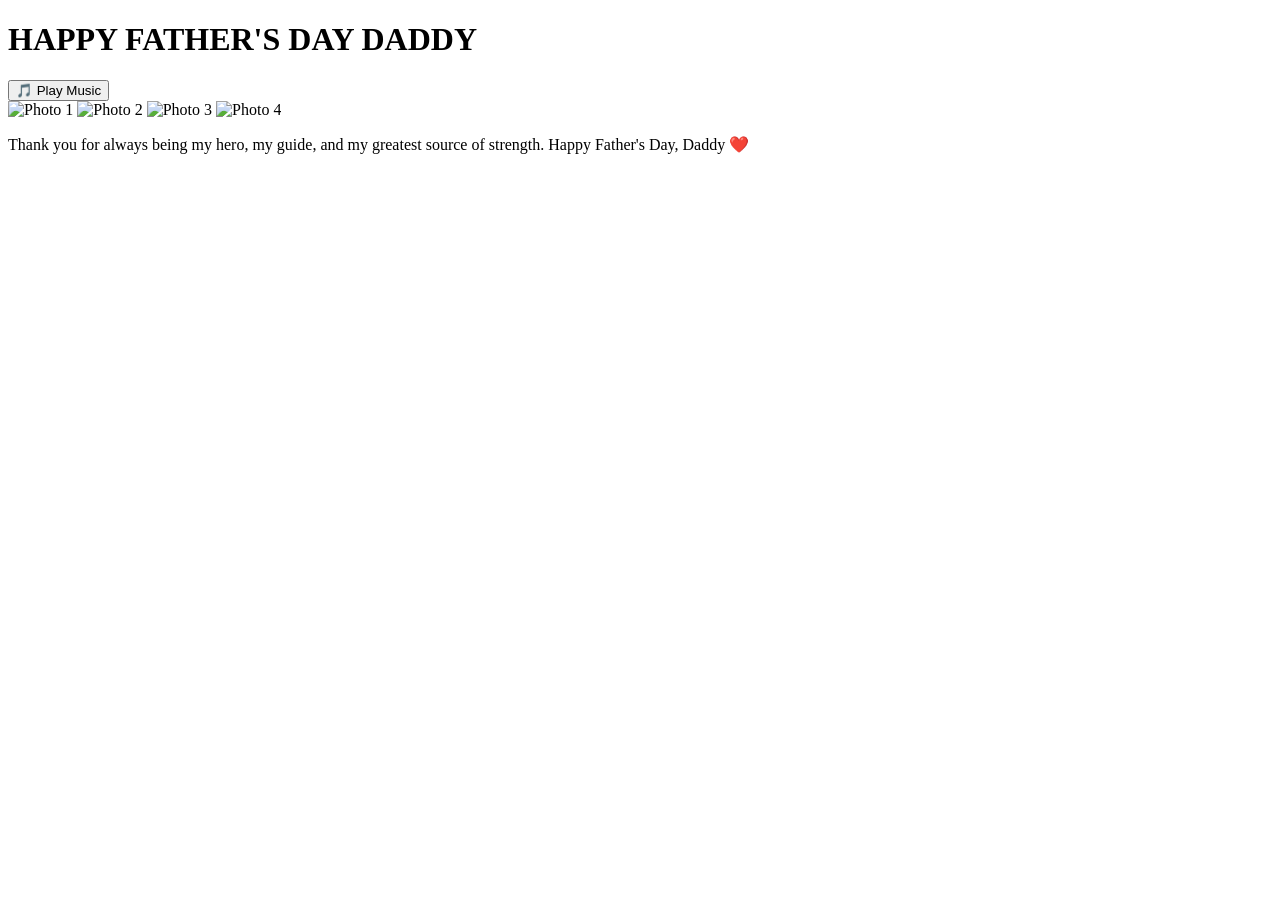
==== index.html @ 817df508 "Add index.html for Father's Day celebration" ====
<!DOCTYPE html>
<html lang="en">
<head>
    <meta charset="UTF-8">
    <meta name="viewport" content="width=device-width, initial-scale=1.0">
    <title>Happy Father's Day Daddy</title>
    <link rel="stylesheet" href="style.css">
</head>
<body>

    <div class="hearts"></div>

    <div class="container">

        <h1>HAPPY FATHER'S DAY DADDY</h1>

        <button id="musicBtn">🎵 Play Music</button>

        <div class="gallery">
            <img src="photo1.jpg" alt="Photo 1">
            <img src="photo2.jpg" alt="Photo 2">
            <img src="photo3.jpg" alt="Photo 3">
            <img src="photo4.jpg" alt="Photo 4">
        </div>

        <p class="message">
            Thank you for always being my hero, my guide,
            and my greatest source of strength.
            Happy Father's Day, Daddy ❤️
        </p>

    </div>

    <audio id="bgMusic" loop>
        <source src="music.mp3" type="audio/mpeg">
    </audio>

    <script src="script.js"></script>

</body>
</html>
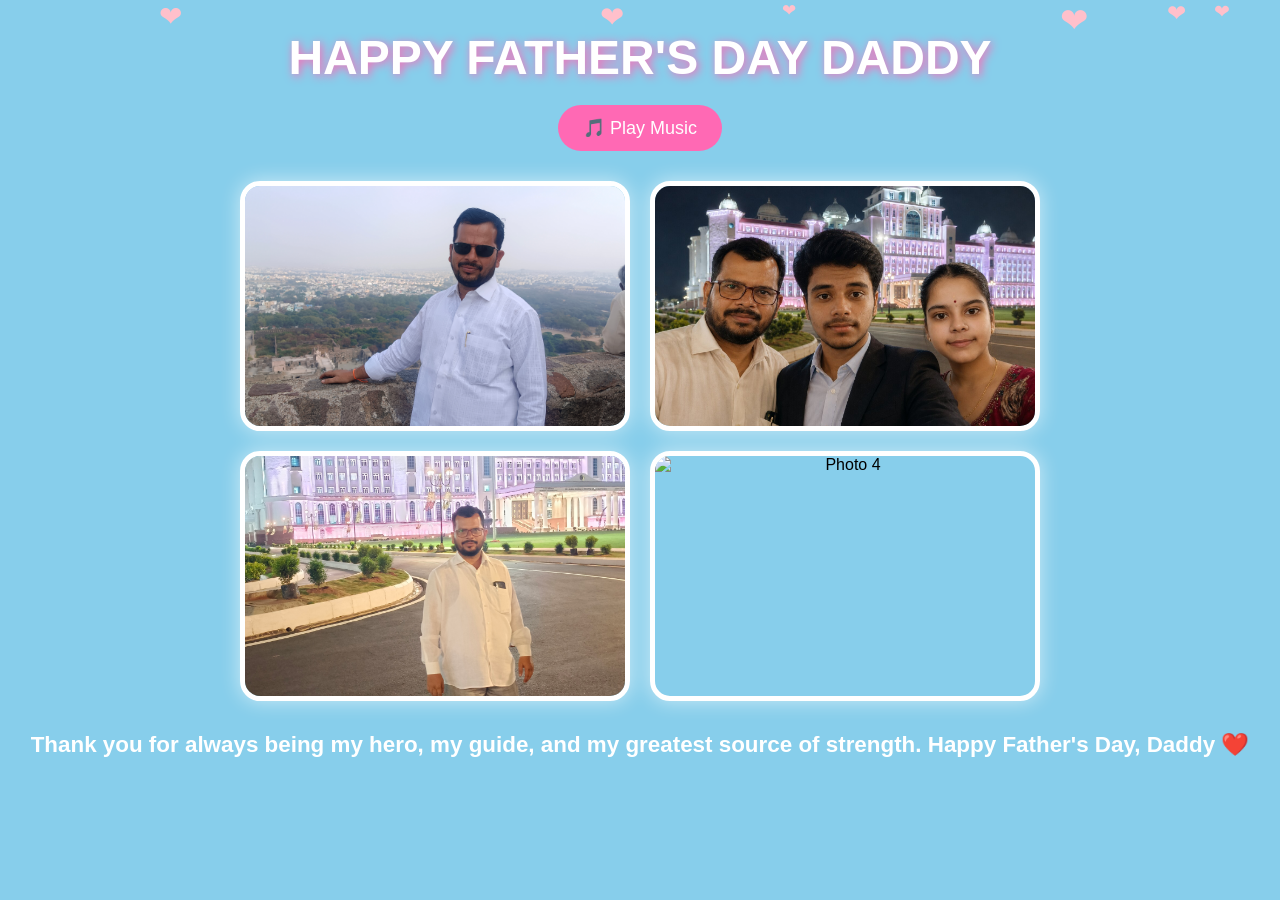
==== commit 074ba266: "Update image and audio source paths for gallery" ====
--- a/index.html
+++ b/index.html
@@ -17,10 +17,10 @@
         <button id="musicBtn">🎵 Play Music</button>
 
         <div class="gallery">
-            <img src="photo1.jpg" alt="Photo 1">
-            <img src="photo2.jpg" alt="Photo 2">
-            <img src="photo3.jpg" alt="Photo 3">
-            <img src="photo4.jpg" alt="Photo 4">
+            <img src="fathers-day-website/photo1.jpg" alt="Photo 1">
+            <img src="fathers-day-website/photo2.jpg" alt="Photo 2">
+            <img src="fathers-day-website/photo3.jpg" alt="Photo 3">
+            <img src="fathers-day-website/photo4.jpg" alt="Photo 4">
         </div>
 
         <p class="message">
@@ -32,7 +32,7 @@
     </div>
 
     <audio id="bgMusic" loop>
-        <source src="music.mp3" type="audio/mpeg">
+        <source src="fathers-day-website/music.mp3" type="audio/mpeg">
     </audio>
 
     <script src="script.js"></script>
--- a/style.css
+++ b/style.css
@@ -0,0 +1,100 @@
+*{
+    margin:0;
+    padding:0;
+    box-sizing:border-box;
+}
+
+body{
+    background:#87CEEB;
+    min-height:100vh;
+    overflow-x:hidden;
+    font-family:Arial, sans-serif;
+}
+
+.container{
+    text-align:center;
+    padding:30px;
+    position:relative;
+    z-index:10;
+}
+
+h1{
+    color:white;
+    font-size:3rem;
+    margin-bottom:20px;
+    text-shadow:2px 2px 10px #ff69b4;
+}
+
+#musicBtn{
+    padding:12px 25px;
+    border:none;
+    border-radius:25px;
+    background:#ff69b4;
+    color:white;
+    font-size:18px;
+    cursor:pointer;
+    margin-bottom:30px;
+}
+
+.gallery{
+    display:grid;
+    grid-template-columns:repeat(2,1fr);
+    gap:20px;
+    max-width:800px;
+    margin:auto;
+}
+
+.gallery img{
+    width:100%;
+    height:250px;
+    object-fit:cover;
+    border-radius:20px;
+    border:5px solid white;
+    box-shadow:0 0 20px rgba(255,255,255,0.6);
+}
+
+.message{
+    margin-top:30px;
+    font-size:1.4rem;
+    color:white;
+    font-weight:bold;
+}
+
+.hearts{
+    position:fixed;
+    width:100%;
+    height:100%;
+    top:0;
+    left:0;
+    overflow:hidden;
+    pointer-events:none;
+}
+
+.heart{
+    position:absolute;
+    color:pink;
+    animation:float 8s linear infinite;
+}
+
+@keyframes float{
+    0%{
+        transform:translateY(100vh);
+        opacity:1;
+    }
+
+    100%{
+        transform:translateY(-100vh);
+        opacity:0;
+    }
+}
+
+@media(max-width:768px){
+
+    h1{
+        font-size:2rem;
+    }
+
+    .gallery{
+        grid-template-columns:1fr;
+    }
+}
